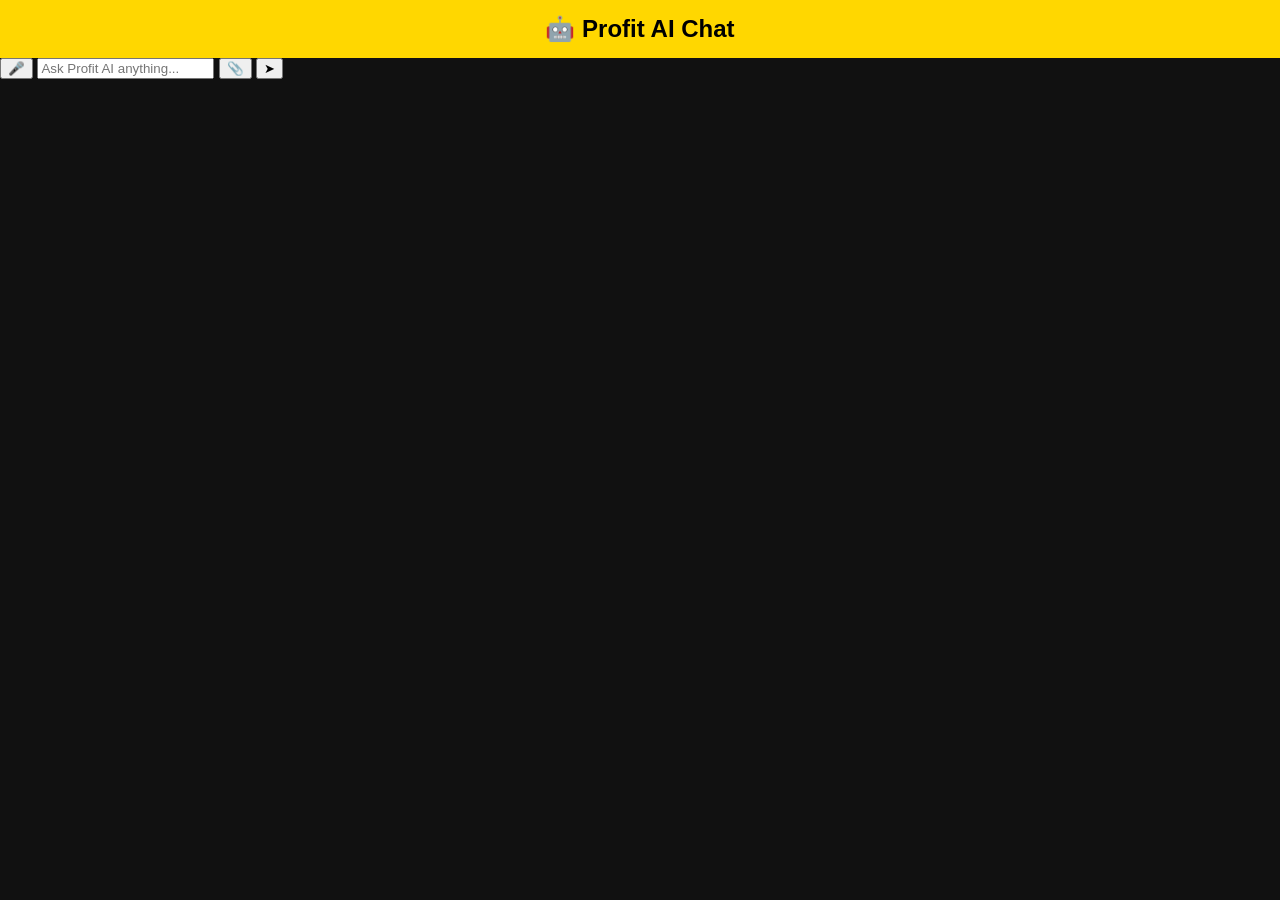
==== chat.html @ 2485eb84 "Refactor chat HTML and CSS for improved layout Updated styling for user and bot messages, adjusted p" ====
<!DOCTYPE html>
<html lang="en">
<head>
<meta charset="UTF-8">
<meta name="viewport" content="width=device-width, initial-scale=1.0">
<title>Profit AI Chat</title>

<style>
body{
    margin:0;
    background:#111;
    color:white;
    font-family:Arial;
    padding-bottom:80px;
}

header{
    background:#FFD700;
    color:black;
    padding:15px;
    text-align:center;
    font-size:24px;
    font-weight:bold;
    
#chat{
    height:calc(100vh - 140px);
    overflow-y:auto;
    padding:15px;
}

.user{
    background:#FFD700;
    color:#000;
    padding:12px 16px;
    border-radius:18px 18px 0 18px;
    margin:10px 0;
    max-width:75%;
    margin-left:auto;
    word-wrap:break-word;
}

.bot{
    background:#2b2b2b;
    color:#fff;
    padding:12px 16px;
    border-radius:18px 18px 18px 0;
    margin:10px 0;
    max-width:75%;
    word-wrap:break-word;
}
    

.bottom{
    position:fixed;
    bottom:0;
    left:0;
    width:100%;
    display:flex;
    padding:10px;
    box-sizing:border-box;
    background:#222;
}
    
input{
    flex:1;
    padding:14px;
    border:none;
    border-radius:12px;
    outline:none;
    font-size:16px;
    }

button{
    background:#FFD700;
    color:black;
    border:none;
    border-radius:12px;
    margin-left:10px;
    padding:14px 22px;
    cursor:pointer;
    font-weight:bold;
}
</style>
</head>

<body>

<header>🤖 Profit AI Chat</header>
<div id="chat"></div>
<div class="bottom">
    <button id="voiceBtn" title="Voice">🎤</button>

    <input
        id="msg"
        type="text"
        placeholder="Ask Profit AI anything..."
        autocomplete="off"
    >

    <button id="uploadBtn" title="Upload">📎</button>

    <button onclick="send()">➤</button>
</div>
<script>
document.getElementById("msg").addEventListener("keypress", function(e){
    if(e.key==="Enter"){
        send();
    }
});
</script>
<input type="file" id="fileInput" hidden>
<script type="module" src="script.js"></script>

</body>
</html>
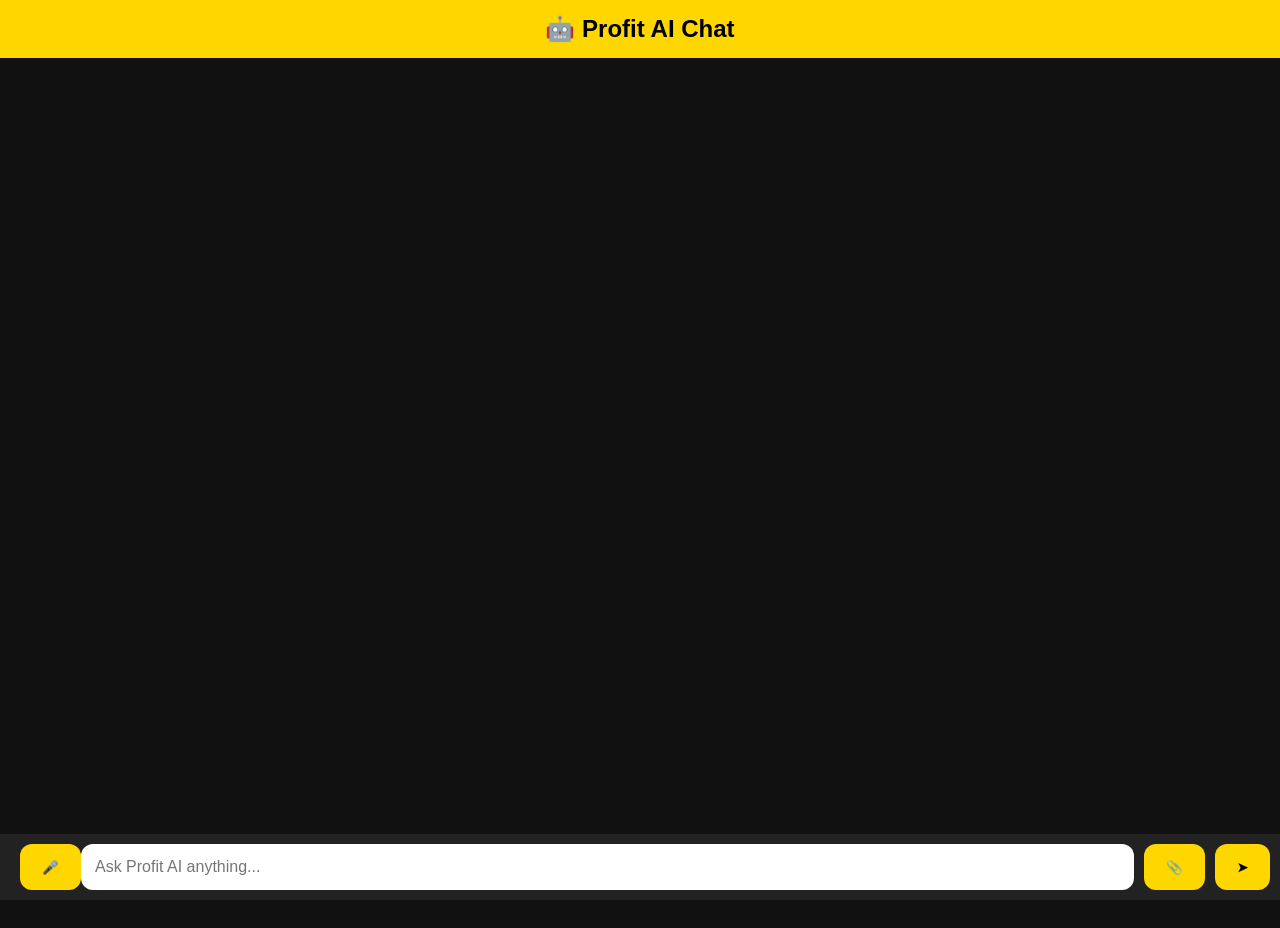
==== commit 747558d0: "Update chat.html" ====
--- a/chat.html
+++ b/chat.html
@@ -21,11 +21,13 @@
     text-align:center;
     font-size:24px;
     font-weight:bold;
-    
+}   
 #chat{
     height:calc(100vh - 140px);
     overflow-y:auto;
     padding:15px;
+    display:flex;
+    flex-direction:column;
 }
 
 .user{
@@ -35,6 +37,7 @@
     border-radius:18px 18px 0 18px;
     margin:10px 0;
     max-width:75%;
+    width:fit-content;
     margin-left:auto;
     word-wrap:break-word;
 }
@@ -46,6 +49,7 @@
     border-radius:18px 18px 18px 0;
     margin:10px 0;
     max-width:75%;
+    width:fit-content;
     word-wrap:break-word;
 }
     
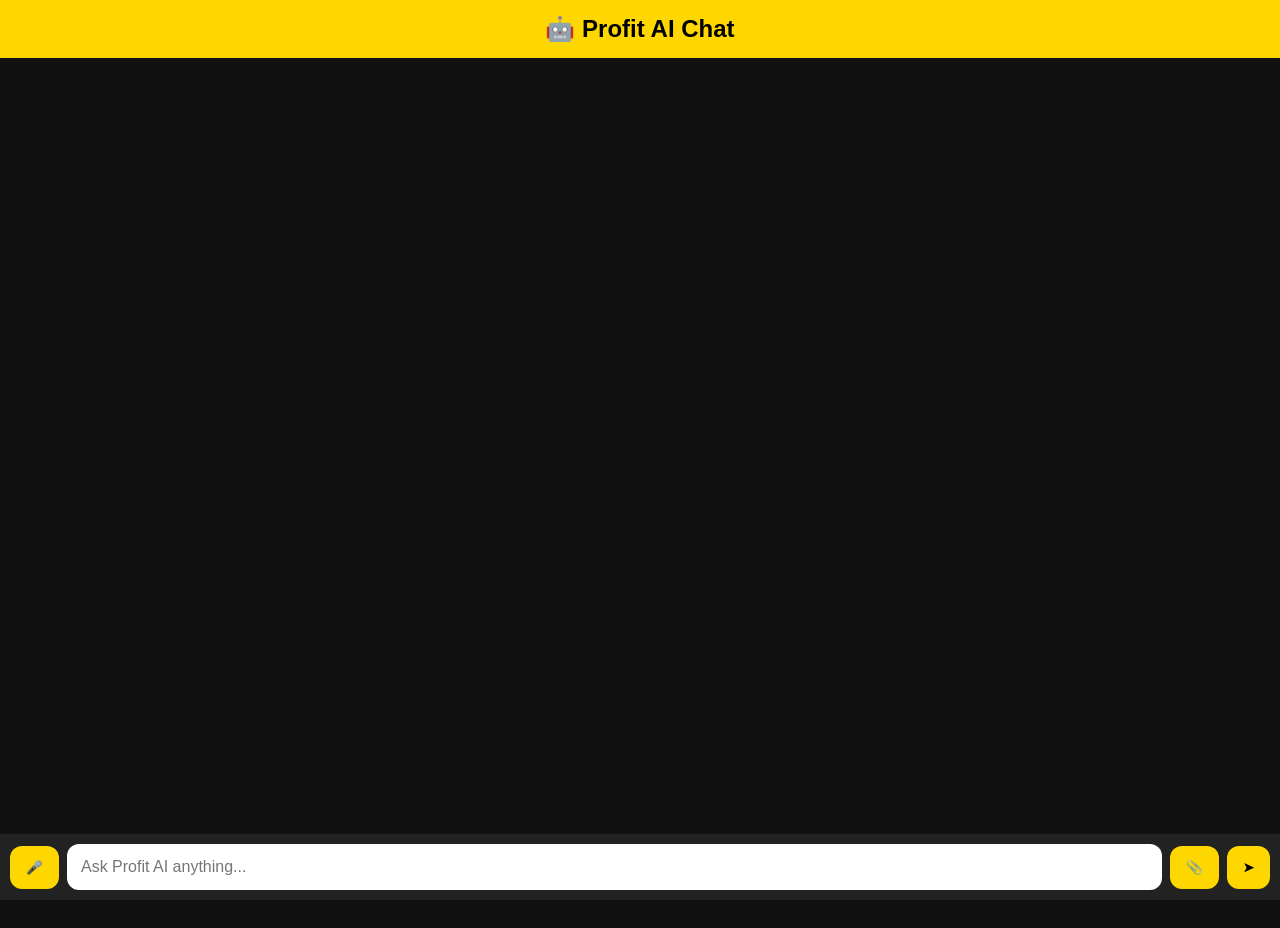
==== commit bfb3f231: "Refactor chat.html for improved layout and styles Updated the chat interface styles and structure." ====
--- a/chat.html
+++ b/chat.html
@@ -21,7 +21,8 @@
     text-align:center;
     font-size:24px;
     font-weight:bold;
-}   
+}  
+    
 #chat{
     height:calc(100vh - 140px);
     overflow-y:auto;
@@ -60,29 +61,33 @@
     left:0;
     width:100%;
     display:flex;
+    align-items:center;
+    gap:8px;
     padding:10px;
+    background:#222;
     box-sizing:border-box;
-    background:#222;
 }
-    
+
 input{
     flex:1;
+    min-width:0;
     padding:14px;
     border:none;
     border-radius:12px;
     outline:none;
     font-size:16px;
-    }
+}
 
 button{
+    flex-shrink:0;
     background:#FFD700;
     color:black;
     border:none;
     border-radius:12px;
-    margin-left:10px;
-    padding:14px 22px;
+    padding:14px 16px;
     cursor:pointer;
     font-weight:bold;
+    margin-left:0;
 }
 </style>
 </head>
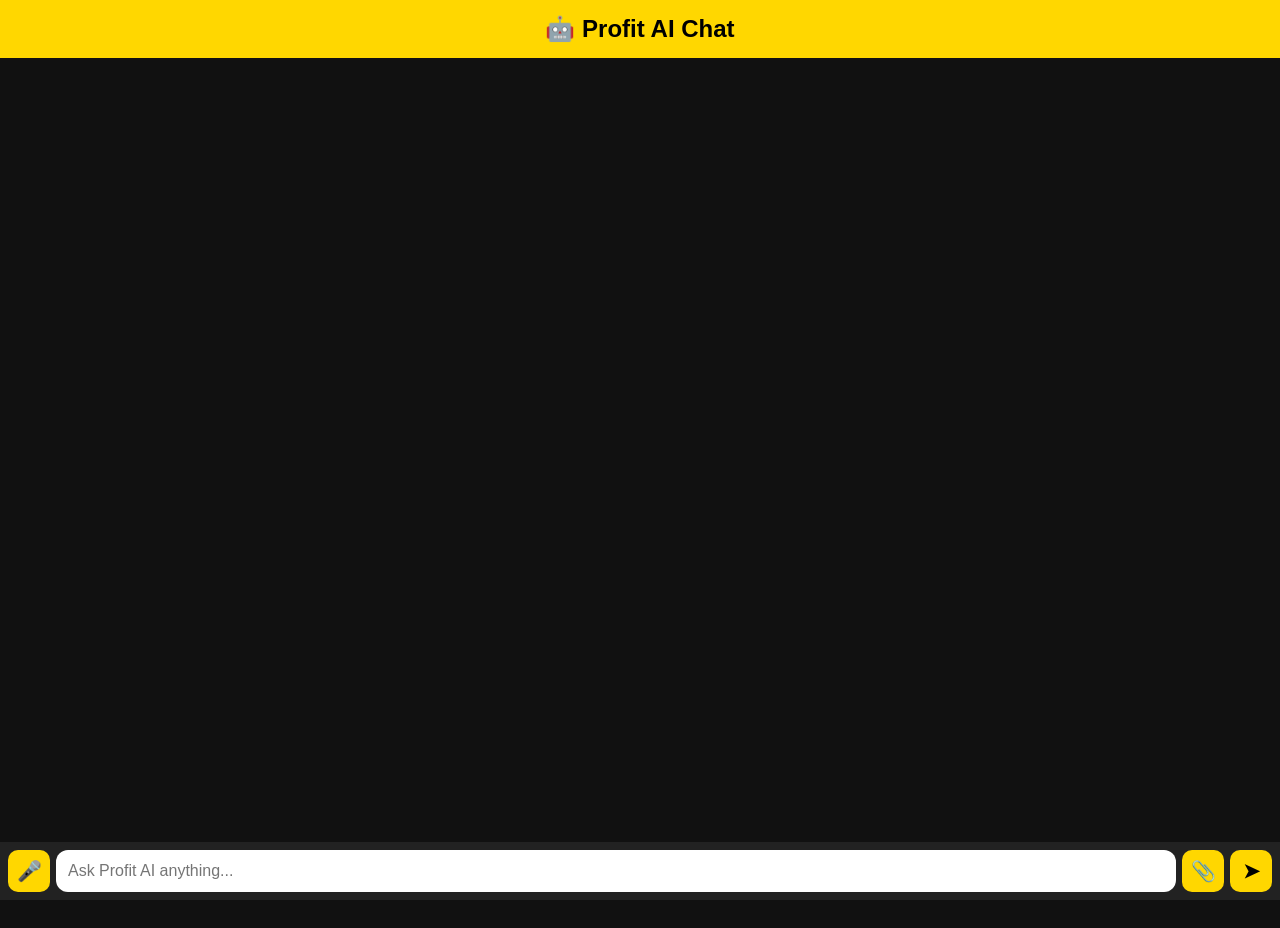
==== commit 3ef6f74c: "Update chat.html" ====
--- a/chat.html
+++ b/chat.html
@@ -53,41 +53,42 @@
     width:fit-content;
     word-wrap:break-word;
 }
-    
 
-.bottom{
+    .bottom{
     position:fixed;
     bottom:0;
     left:0;
-    width:100%;
+    right:0;
     display:flex;
     align-items:center;
-    gap:8px;
-    padding:10px;
+    gap:6px;
+    padding:8px;
     background:#222;
     box-sizing:border-box;
-}
+    }
 
 input{
     flex:1;
     min-width:0;
-    padding:14px;
+    padding:12px;
+    font-size:16px;
     border:none;
     border-radius:12px;
     outline:none;
-    font-size:16px;
 }
 
 button{
+    width:42px;
+    height:42px;
+    padding:0;
+    border:none;
+    border-radius:10px;
+    background:#FFD700;
+    color:#000;
+    font-size:20px;
+    font-weight:bold;
+    margin:0;
     flex-shrink:0;
-    background:#FFD700;
-    color:black;
-    border:none;
-    border-radius:12px;
-    padding:14px 16px;
-    cursor:pointer;
-    font-weight:bold;
-    margin-left:0;
 }
 </style>
 </head>
